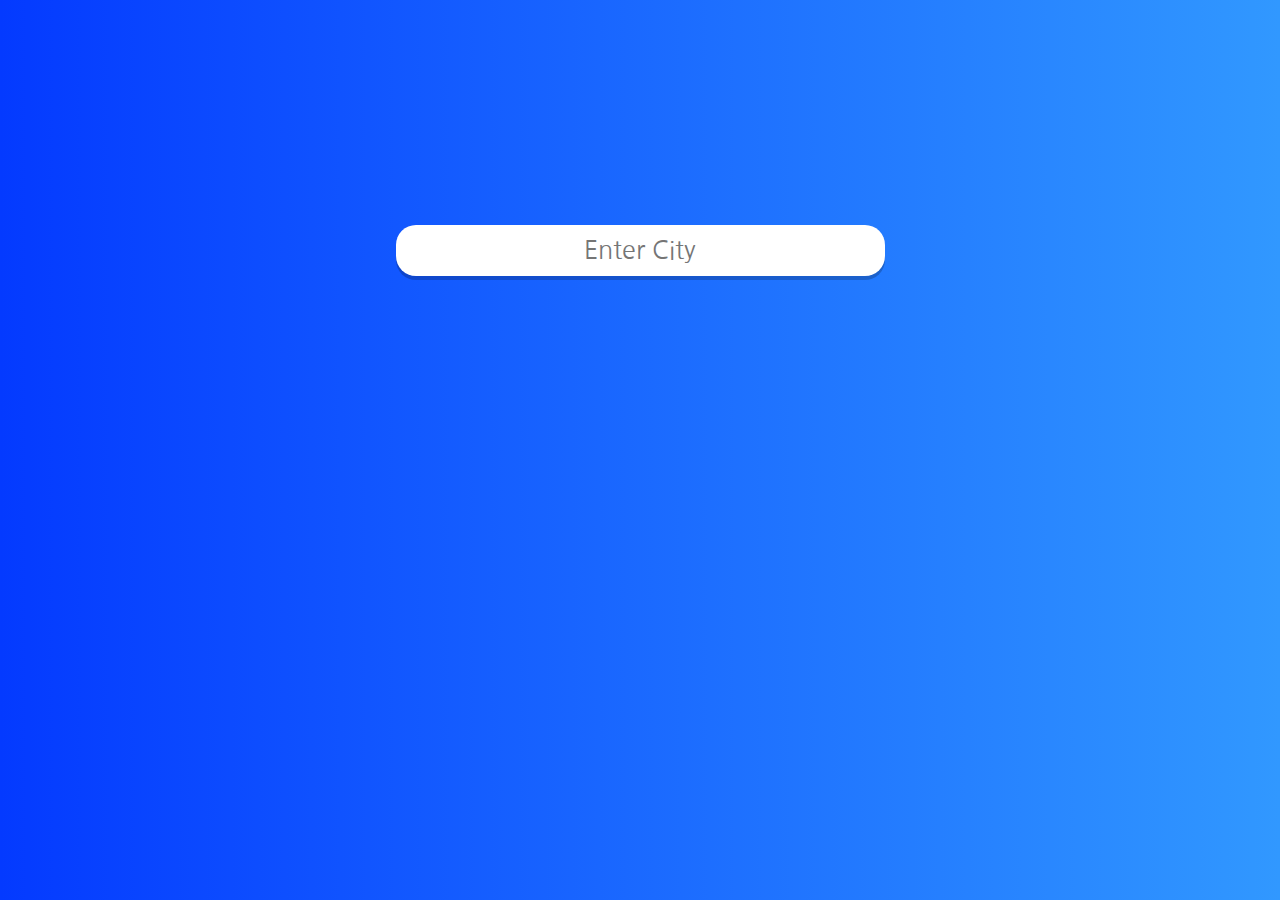
==== index.html @ 0431fbce "weather" ====
<!DOCTYPE html>
<html lang="en">
<head>
    <meta charset="UTF-8">
    <meta http-equiv="X-UA-Compatible" content="IE=edge">
    <meta name="viewport" content="width=device-width, initial-scale=1.0">
    <title>Weather</title>
    <link rel="stylesheet" href="style.css">

    <link rel="preconnect" href="https://fonts.googleapis.com">
    <link rel="preconnect" href="https://fonts.gstatic.com" crossorigin>
    <link href="https://fonts.googleapis.com/css2?family=Nanum+Gothic:wght@700&display=swap" rel="stylesheet">
    <link href="https://fonts.googleapis.com/css2?family=Mali:wght@500&display=swap" rel="stylesheet">
    <link href="https://fonts.googleapis.com/css2?family=Merienda&display=swap" rel="stylesheet">
</head>
<body>
    <form id='form'>
        <input type="text" id="search" placeholder="Enter City" autocomplete="off" />
    </form>
    <div id="main">

    </div>
</body>
<script src="script.js"></script>
</html>
---- style.css ----
body
{
    background: linear-gradient(to right, #043aff, #3198ff);
    align-items: center;
    display: flex;
    flex-direction: column;
    justify-content: center;
    margin-top: 25vh;
}
input
{
    border-radius: 20px;
    box-shadow: 0 4px rgba(0, 0, 0, 0.2);
    padding:10px;
    font-size:25px;
    outline: none;
    border: none;
    text-align: center;
    font-family: 'Nanum Gothic', sans-serif;
}
.weather
{
    text-align: center;
}
.weather h2
{
    font-size: 30px;
    font-family: 'Mali', cursive;
}
.weather p
{
    font-size: 25px;
    font-family: 'Merienda', cursive;
}
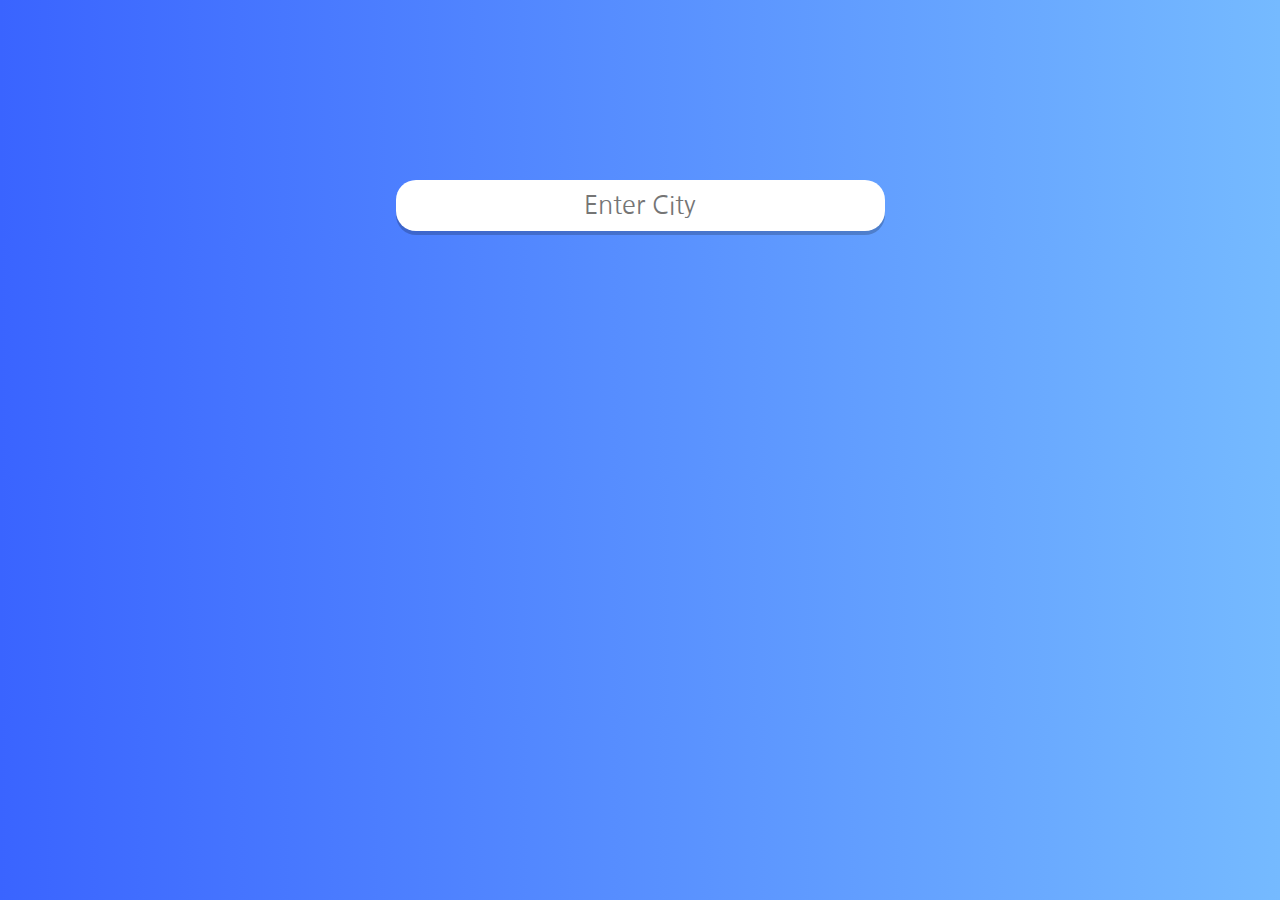
==== commit 71a5ed60: "weather" ====
--- a/index.html
+++ b/index.html
@@ -6,14 +6,23 @@
     <meta name="viewport" content="width=device-width, initial-scale=1.0">
     <title>Weather</title>
     <link rel="stylesheet" href="style.css">
+    <link rel="icon" href="logo.png">
 
+    <!-- google fonts -->
     <link rel="preconnect" href="https://fonts.googleapis.com">
     <link rel="preconnect" href="https://fonts.gstatic.com" crossorigin>
     <link href="https://fonts.googleapis.com/css2?family=Nanum+Gothic:wght@700&display=swap" rel="stylesheet">
     <link href="https://fonts.googleapis.com/css2?family=Mali:wght@500&display=swap" rel="stylesheet">
     <link href="https://fonts.googleapis.com/css2?family=Merienda&display=swap" rel="stylesheet">
+    <link href="https://fonts.googleapis.com/css2?family=Rubik:wght@300&display=swap" rel="stylesheet">
 </head>
-<body>
+<body onload="loadpage()">
+    <div class="bouncer" id="stop">
+        <div></div>
+        <div></div>
+        <div></div>
+        <div></div>
+    </div>
     <form id='form'>
         <input type="text" id="search" placeholder="Enter City" autocomplete="off" />
     </form>
--- a/style.css
+++ b/style.css
@@ -1,11 +1,11 @@
 body
 {
-    background: linear-gradient(to right, #043aff, #3198ff);
+    background: linear-gradient(to right, #3a64ff, #75baff);
     align-items: center;
     display: flex;
     flex-direction: column;
     justify-content: center;
-    margin-top: 25vh;
+    margin-top: 20vh;
 }
 input
 {
@@ -26,9 +26,131 @@
 {
     font-size: 30px;
     font-family: 'Mali', cursive;
+    display: flex;
+    align-items: center;
+}
+.weather span
+{
+    font-size: 30px;
+    font-family: 'Mali', cursive;
+    font-weight: bold;
+}
+.weather h3
+{
+    font-size: 20px;
+    font-family: 'Rubik', sans-serif;
 }
 .weather p
 {
-    font-size: 25px;
+    font-size: 21px;
     font-family: 'Merienda', cursive;
+}
+.weather img
+{
+    margin-left: 1vh;
+    margin-right: 1vh;
+}
+
+.bouncer
+{
+    width:100%;
+    height:160vh;
+    position: fixed;
+    background-color: rgb(176, 195, 255);
+    z-index:1000;
+    display: flex;
+    justify-content: center;
+}
+.bouncer div
+{
+    display: inline-block;
+    width:30px;
+    height:30px;
+    /* background-color: rgb(1, 1, 59); */
+    background: linear-gradient(to right, #dd1818, #333333);
+    border-radius: 50%;
+    animation: bounce 0.4s cubic-bezier(0.19, 0.57, 0.3, 0.98) infinite alternate;
+    margin-left:5%;
+    margin-top:110vh;
+}
+.bouncer div:nth-child(2)
+{
+    animation-delay:0.1s;
+    opacity:0.9;
+}
+.bouncer div:nth-child(3)
+{
+    animation-delay:0.2s;
+    opacity:0.8;
+}
+.bouncer div:nth-child(4)
+{
+    animation-delay:0.3s;
+    opacity:0.7;
+}
+@keyframes bounce
+{
+    from{transform: translateY(0px);}
+    to{transform: translateY(-120px);}
+}
+/* responsiveness */
+@media (max-width:575px)
+{
+    .bouncer div
+    {
+        width:28px;
+        height:28px;
+    }
+    @keyframes bounce
+    {
+        from{transform: translateY(0px);}
+        to{transform: translateY(-80px);}
+    }
+}
+@media (min-width:576px) and (max-width:767px)
+{
+    .bouncer div
+    {
+        width:29px;
+        height:29px;
+    }
+    @keyframes bounce
+    {
+        from{transform: translateY(0px);}
+        to{transform: translateY(-80px);}
+    }
+}
+@media (min-width:768px) and (max-width:991px)
+{
+    .bouncer div
+    {
+        width:29px;
+        height:29px;
+    }
+    @keyframes bounce
+    {
+        from{transform: translateY(0px);}
+        to{transform: translateY(-100px);}
+    }
+}
+@media (min-width:992px) and (max-width:1199px)
+{
+    .bouncer div
+    {
+        width:30px;
+        height:30px;
+    }
+    @keyframes bounce
+    {
+        from{transform: translateY(0px);}
+        to{transform: translateY(-110px);}
+    }
+}
+@media(min-width:1200px)
+{
+    @keyframes bounce
+    {
+        from{transform: translateY(0px);}
+        to{transform: translateY(-120px);}
+    }
 }